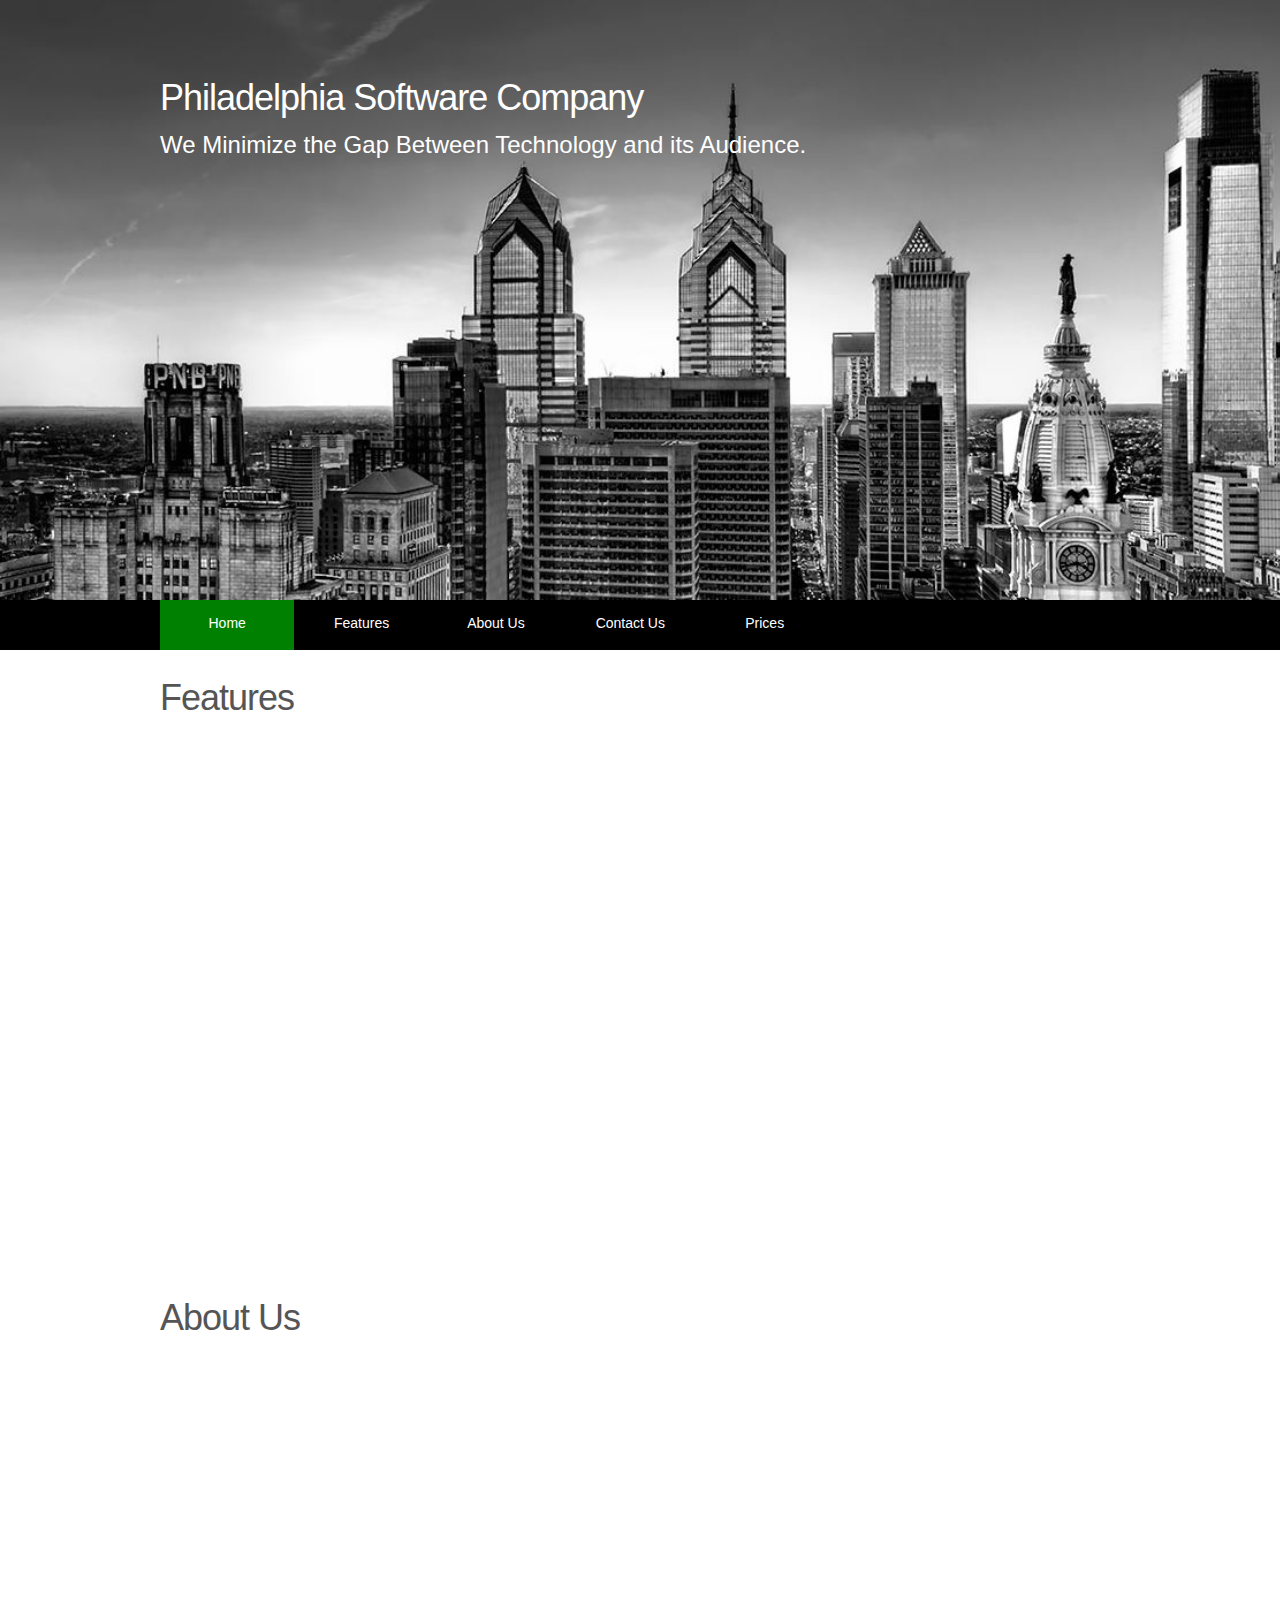
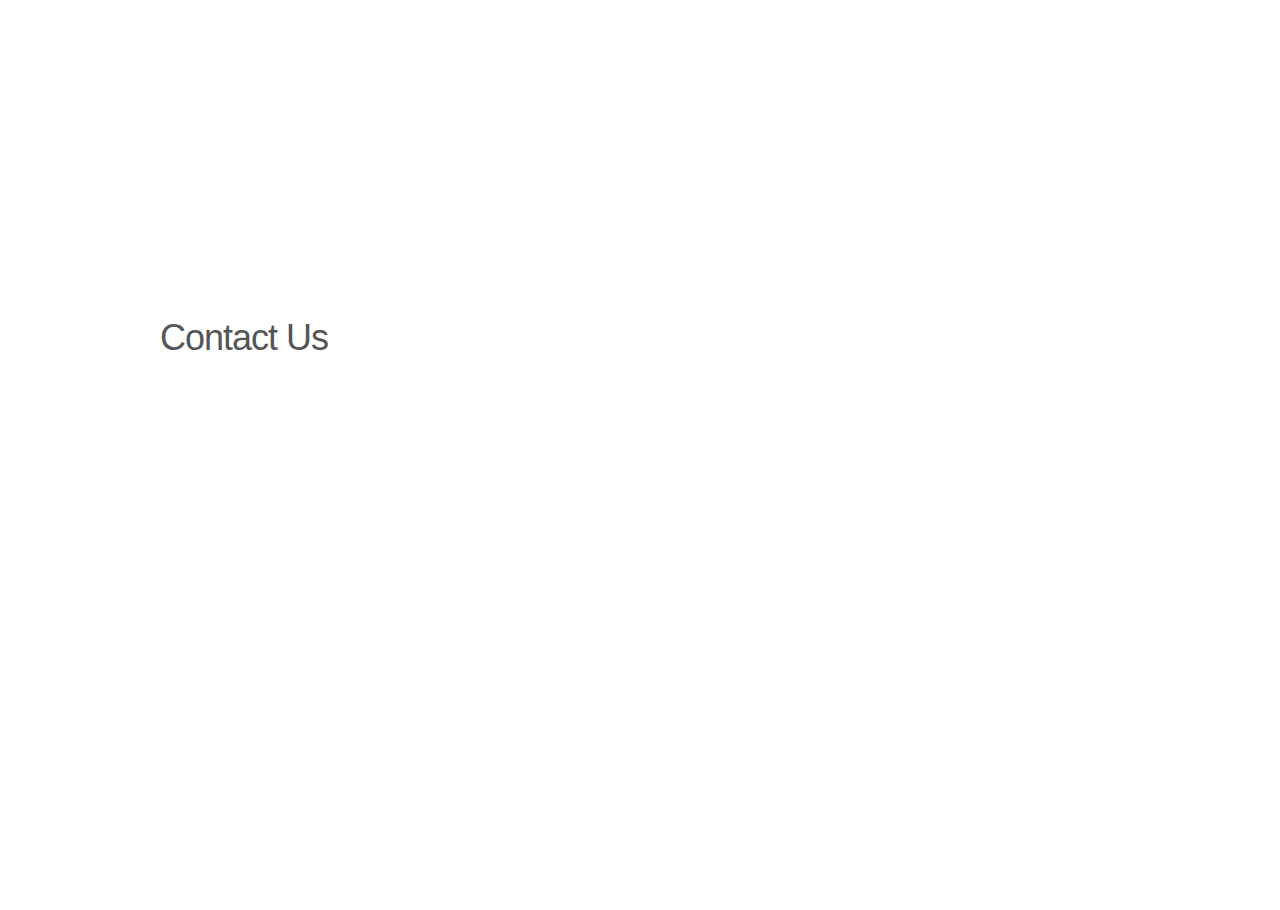
==== index.html @ 51833c52 "setup site structure , home page" ====
<!DOCTYPE html>
<html>
<head>
<title> Philadelphia Software Company</title>

<meta name="viewport" content="width=device-width">


<link href="css/stylesheet.css" rel="stylesheet" type="text/css">
<script type="text/javascript" src="js/jquery.min.js"></script>

<script	src="js/jquery.smint.js" type="text/javascript" ></script>

<script src="js/main.js" type="text/javascript"></script>


</head>
<body>
<div class="wrap ">
	<div class="section sTop">
		<div class="inner">
			<h1 class="title">Philadelphia Software Company</h1>
			<h2 class="subtitle">We Minimize the Gap Between Technology and its Audience.</h2>
		</div>
	</div>

	<div class="subMenu" >
	 	<div class="inner">
	 		<a href="#sTop" class="subNavBtn">Home</a>
	 		<a href="#s1" class="subNavBtn">Features</a>
			<a href="#s2" class="subNavBtn">About Us</a>
			<a href="#s3" class="subNavBtn">Contact Us</a>
			<a href="price.html" class="subNavBtn extLink end">Prices</a>
		</div>
	</div>

	<div class="section s1">
		<div class="inner ">
			<h1>Features</h1>
		</div>
	</div>

	<div class="section s2">
		<div class="inner">
			<h1>About Us</h1>

		</div>
	</div>


	<div class="section s3">
		<div class="inner">
			<h1>Contact Us</h1>
		</div>
	</div>




	</div>



</body>
</html>
---- css/stylesheet.css ----
* {margin: 0; padding: 0; outline: 0;}


body {
	font-family: Helvetica, Arial, Verdana, sans-serif;
	color: #e5e5e5;
	font-size: 12px;
	background:#bfbfbf;

	
}


h1, h2 {
	font-family: 'Open Sans', sans-serif;
	font-weight: 300;
	margin:0 0 15px 0;
}


h1 {
	font-size: 36px;
	letter-spacing: -1px;
	line-height: 100%;
}


h2 {
	font-size: 24px;
}


p {
	margin: 0 0 15px 0;
}

a {
	color: #3e3e3e;
}



.clear {
	clear: both;
}
.wrap {
	width: 100%;
	max-width: 1600px;
	min-width: 960px;
	z-index: 10;
	position: relative;
	margin: 0 auto;
	padding: 0;
	min-height: 500px;
	height: 500px;

}



.section {
	width: 100%;
	max-width: 1600px;
	min-width: 960px;
	z-index: 10;
	position: relative;
	margin: 0 auto;
	padding: 0 0 20px 0;
	min-height: 500px;
	height: 500px;

}


.inner {
	width: 960px;
	margin: 0 auto;
	position: relative;
	min-height: 50px;
	padding:30px 0;
	font-size: 18px;
	font-family: 'Open Sans', sans-serif;
	font-weight: 300;
}

.inner:after {
	  content: "";
	  display: table;
	  clear: both;
}


.subMenu {
	height: 50px;
	z-index: 1000;
	width: 100%;
	background: #000000;
}

.subMenu .inner {
	padding:0;
	font-weight: 400;
	margin: 0 auto;
}


.subNavBtn {
	display: block;
	height: 35px;
	width: 10%;
	float: left;
	margin: 0px 0px 0 0;
	text-decoration: none;
	font-size: 14px;
	padding: 15px 2% 0 2%;
	text-align: center;
	
	color: #fff;
}
.subMenu a:hover {
	background: lightgreen;
}

.active {
	background: green;
}
.end {
	margin: 0;
}




/* SECTIONS */
.sTop {
	background-image: url("../img/head.jpg");
	background-size: cover;
	min-height: 500px;
	color:white;
	padding: 50px 0;
	height: 500px;
	
}

.s1 {
	background:white;
	color:#555;
	min-height: 500px;
	height: 600px;
	
}


.s2 {
	background: white;
	min-height: 500px;
	color: #555;
	height: 600px;
}
.s2 a {
	color: #fff;
	min-height: 500px;
	height: 600px;
}

.s3 {
	background: white;
	color: #555555;
	min-height: 500px;
	height: 600px;
}
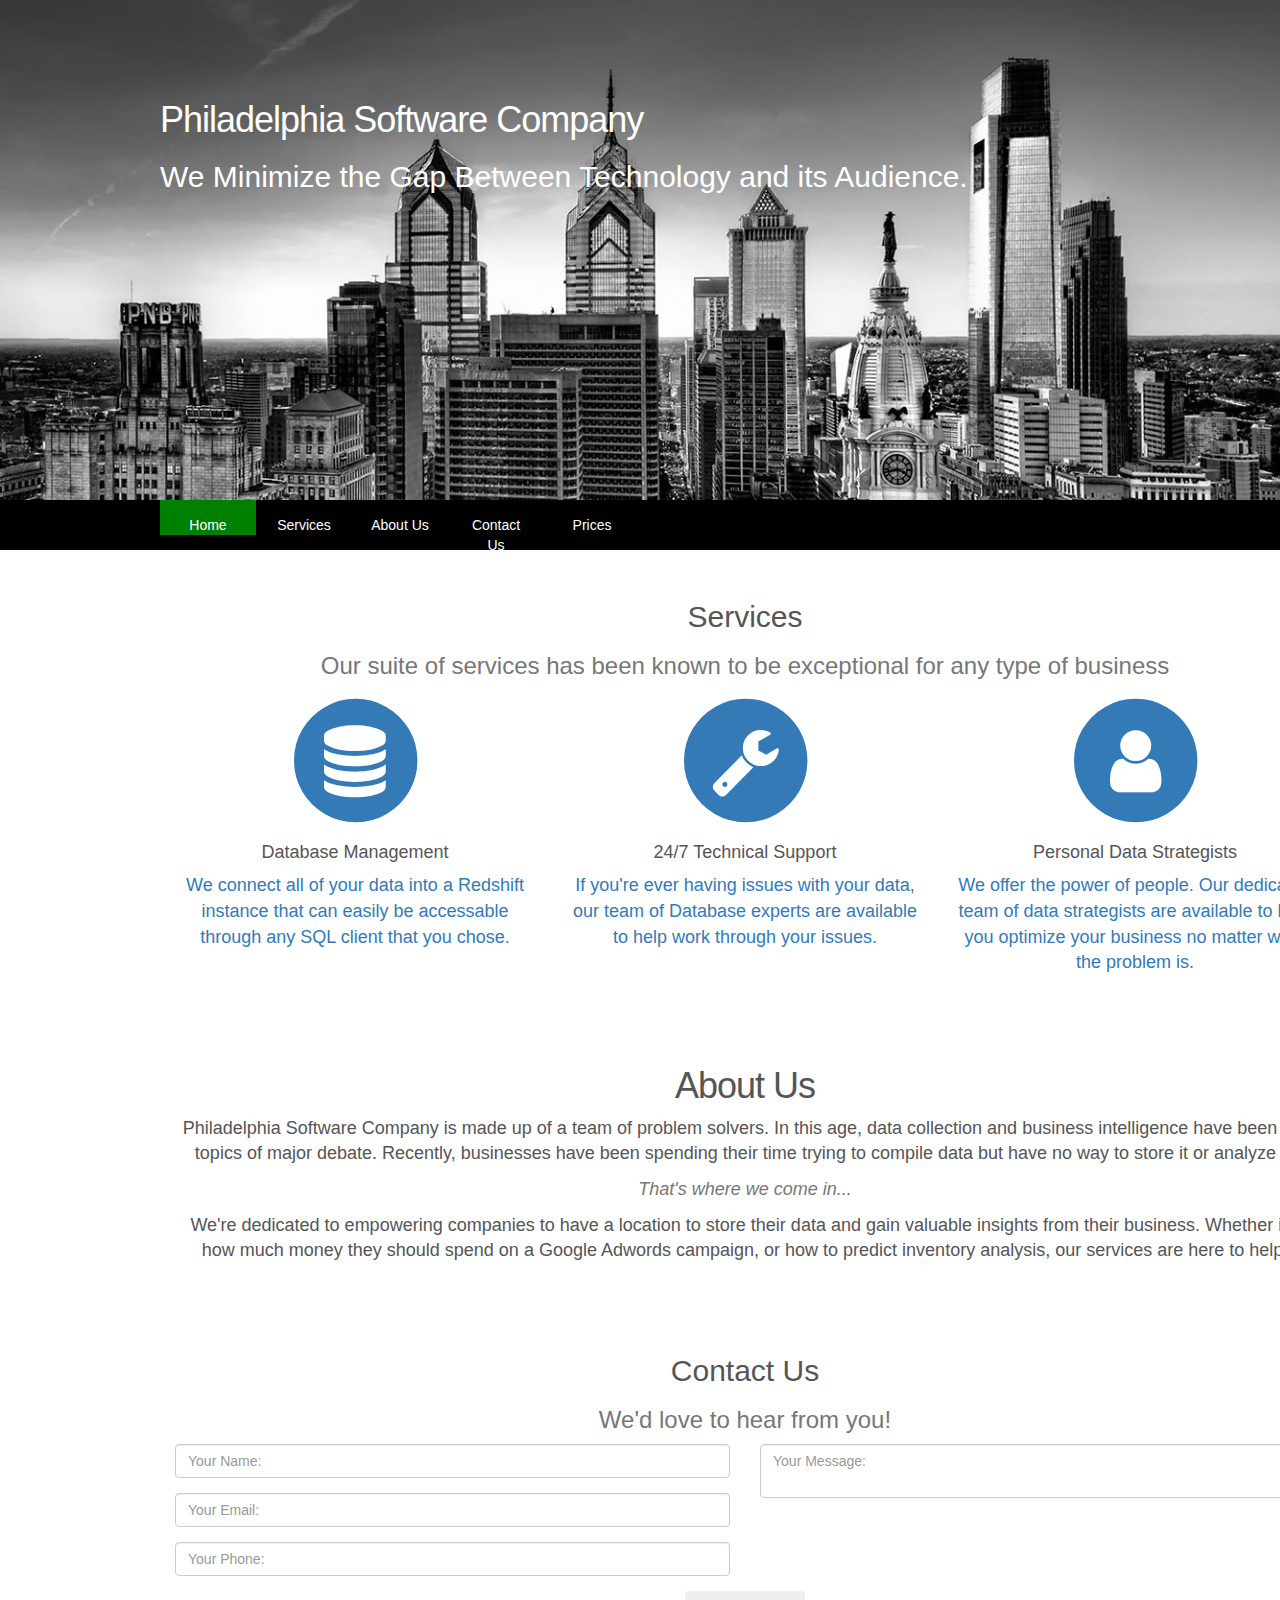
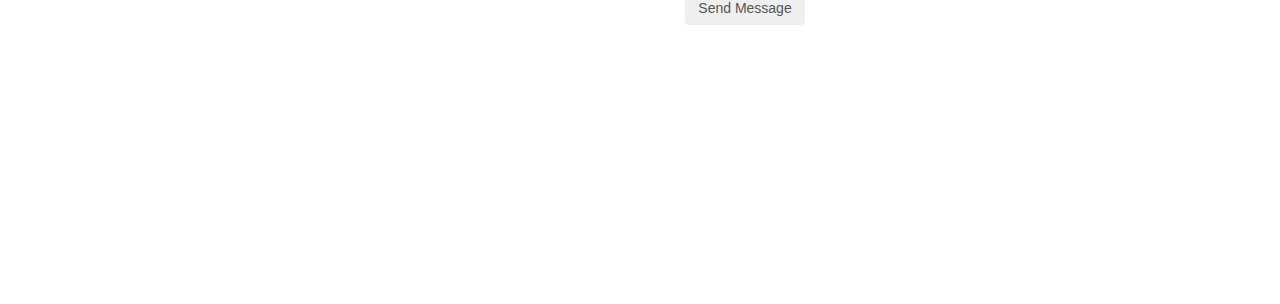
==== commit e091b5b9: "Merge pull request #1 from brandonkeeks/master" ====
--- a/index.html
+++ b/index.html
@@ -7,6 +7,8 @@
 
 
 <link href="css/stylesheet.css" rel="stylesheet" type="text/css">
+<link href="https://maxcdn.bootstrapcdn.com/bootstrap/3.3.6/css/bootstrap.min.css" rel="stylesheet">
+<link href="https://maxcdn.bootstrapcdn.com/font-awesome/4.5.0/css/font-awesome.min.css" rel="stylesheet">
 <script type="text/javascript" src="js/jquery.min.js"></script>
 
 <script	src="js/jquery.smint.js" type="text/javascript" ></script>
@@ -27,7 +29,7 @@
 	<div class="subMenu" >
 	 	<div class="inner">
 	 		<a href="#sTop" class="subNavBtn">Home</a>
-	 		<a href="#s1" class="subNavBtn">Features</a>
+	 		<a href="#s1" class="subNavBtn">Services</a>
 			<a href="#s2" class="subNavBtn">About Us</a>
 			<a href="#s3" class="subNavBtn">Contact Us</a>
 			<a href="price.html" class="subNavBtn extLink end">Prices</a>
@@ -35,29 +37,107 @@
 	</div>
 
 	<div class="section s1">
-		<div class="inner ">
-			<h1>Features</h1>
-		</div>
-	</div>
+		<div class="inner">
+			<div class="container">
+            <div class="row">
+                <div class="col-lg-12 text-center">
+                    <h2 class="section-heading">Services</h2>
+                    <h3 class="section-subheading text-muted">Our suite of services has been known to be exceptional for any type of business</h3>
+                </div>
+            </div>
+            <div class="row text-center">
+                <div class="col-md-4">
+                    <span class="fa-stack fa-4x">
+                        <i class="fa fa-circle fa-stack-2x text-primary"></i>
+                        <i class="fa fa-database fa-stack-1x fa-inverse"></i>
+                    </span>
+                    <h4 class="service-heading">Database Management</h4>
+                    <p class="text-primary">We connect all of your data into a Redshift instance that can easily be accessable through any SQL client that you chose.
+                    </p>
+                </div>
+                <div class="col-md-4">
+                	<span class="fa-stack fa-4x">
+                		<i class="fa fa-circle fa-stack-2x text-primary"></i>
+                		<i class="fa fa-wrench fa-stack-1x fa-inverse"></i>
+                	</span>
+                    <h4 class="service-heading">24/7 Technical Support</h4>
+                    <p class="text-primary">If you're ever having issues with your data, our team of Database experts are available to help work through your issues.
+                    </p>
+                </div>
+                <div class="col-md-4">
+                	<span class="fa-stack fa-4x">
+                		<i class="fa fa-circle fa-stack-2x text-primary"></i>
+                		<i class="fa fa-user fa-stack-1x fa-inverse"></i>
+                	</span>
+                    <h4 class="service-heading">Personal Data Strategists</h4>
+                    <p class="text-primary">We offer the power of people. Our dedicated team of data strategists are available to help you optimize your business no matter what the problem is.
+                    </p>
+                </div>
+            </div>
+        </div>
+    </div>
 
 	<div class="section s2">
 		<div class="inner">
-			<h1>About Us</h1>
-
-		</div>
-	</div>
+			<div class="container">
+            <div class="row">
+                <div class="col-lg-12 text-center">
+                	<h1>About Us</h1>
+                	<p>Philadelphia Software Company is made up of a team of problem solvers. In this age, data collection and business intelligence have been the topics of major debate. Recently, businesses have been spending their time trying to compile data but have no way to store it or analyze it.</p>
+                	<i class="text-muted"></p>That's where we come in...</p></i>
+                	<p>We're dedicated to empowering companies to have a location to store their data and gain valuable insights from their business. Whether it's how much money they should spend on a Google Adwords campaign, or how to predict inventory analysis, our services are here to help.</p>
+                </div>
+            </div>
+        </div>
+    </div>
 
 
 	<div class="section s3">
 		<div class="inner">
-			<h1>Contact Us</h1>
-		</div>
-	</div>
-
-
-
-
-	</div>
+			<section id="contact">
+        <div class="container">
+            <div class="row">
+                <div class="col-lg-12 text-center">
+                    <h2 class="section-heading">Contact Us</h2>
+                    <h3 class="section-subheading text-muted">We'd love to hear from you!</h3>
+                </div>
+            </div>
+            <div class="row">
+                <div class="col-lg-12">
+                    <form name="sentMessage" id="contactForm">
+                        <div class="row">
+                            <div class="col-md-6">
+                                <div class="form-group">
+                                    <input type="text" class="form-control" placeholder="Your Name:" id="name" required data-validation-required-message="Please enter your name.">
+                                    <p class="help-block text-danger"></p>
+                                </div>
+                                <div class="form-group">
+                                    <input type="email" class="form-control" placeholder="Your Email:" id="email" required data-validation-required-message="Please enter your email address.">
+                                    <p class="help-block text-danger"></p>
+                                </div>
+                                <div class="form-group">
+                                    <input type="tel" class="form-control" placeholder="Your Phone:" id="phone" required data-validation-required-message="Please enter your phone number.">
+                                    <p class="help-block text-danger"></p>
+                                </div>
+                            </div>
+                            <div class="col-md-6">
+                                <div class="form-group">
+                                    <textarea class="form-control" placeholder="Your Message:" id="message" required data-validation-required-message="Please enter a message."></textarea>
+                                    <p class="help-block text-danger"></p>
+                                </div>
+                            </div>
+                            <div class="clearfix"></div>
+                            <div class="col-lg-12 text-center">
+                                <div id="success"></div>
+                                <button type="submit" class="btn btn-xl">Send Message</button>
+                            </div>
+                        </div>
+                    </div>
+                </div>
+            </div>
+       </div>
+   </div>
+</div>
 
 
 
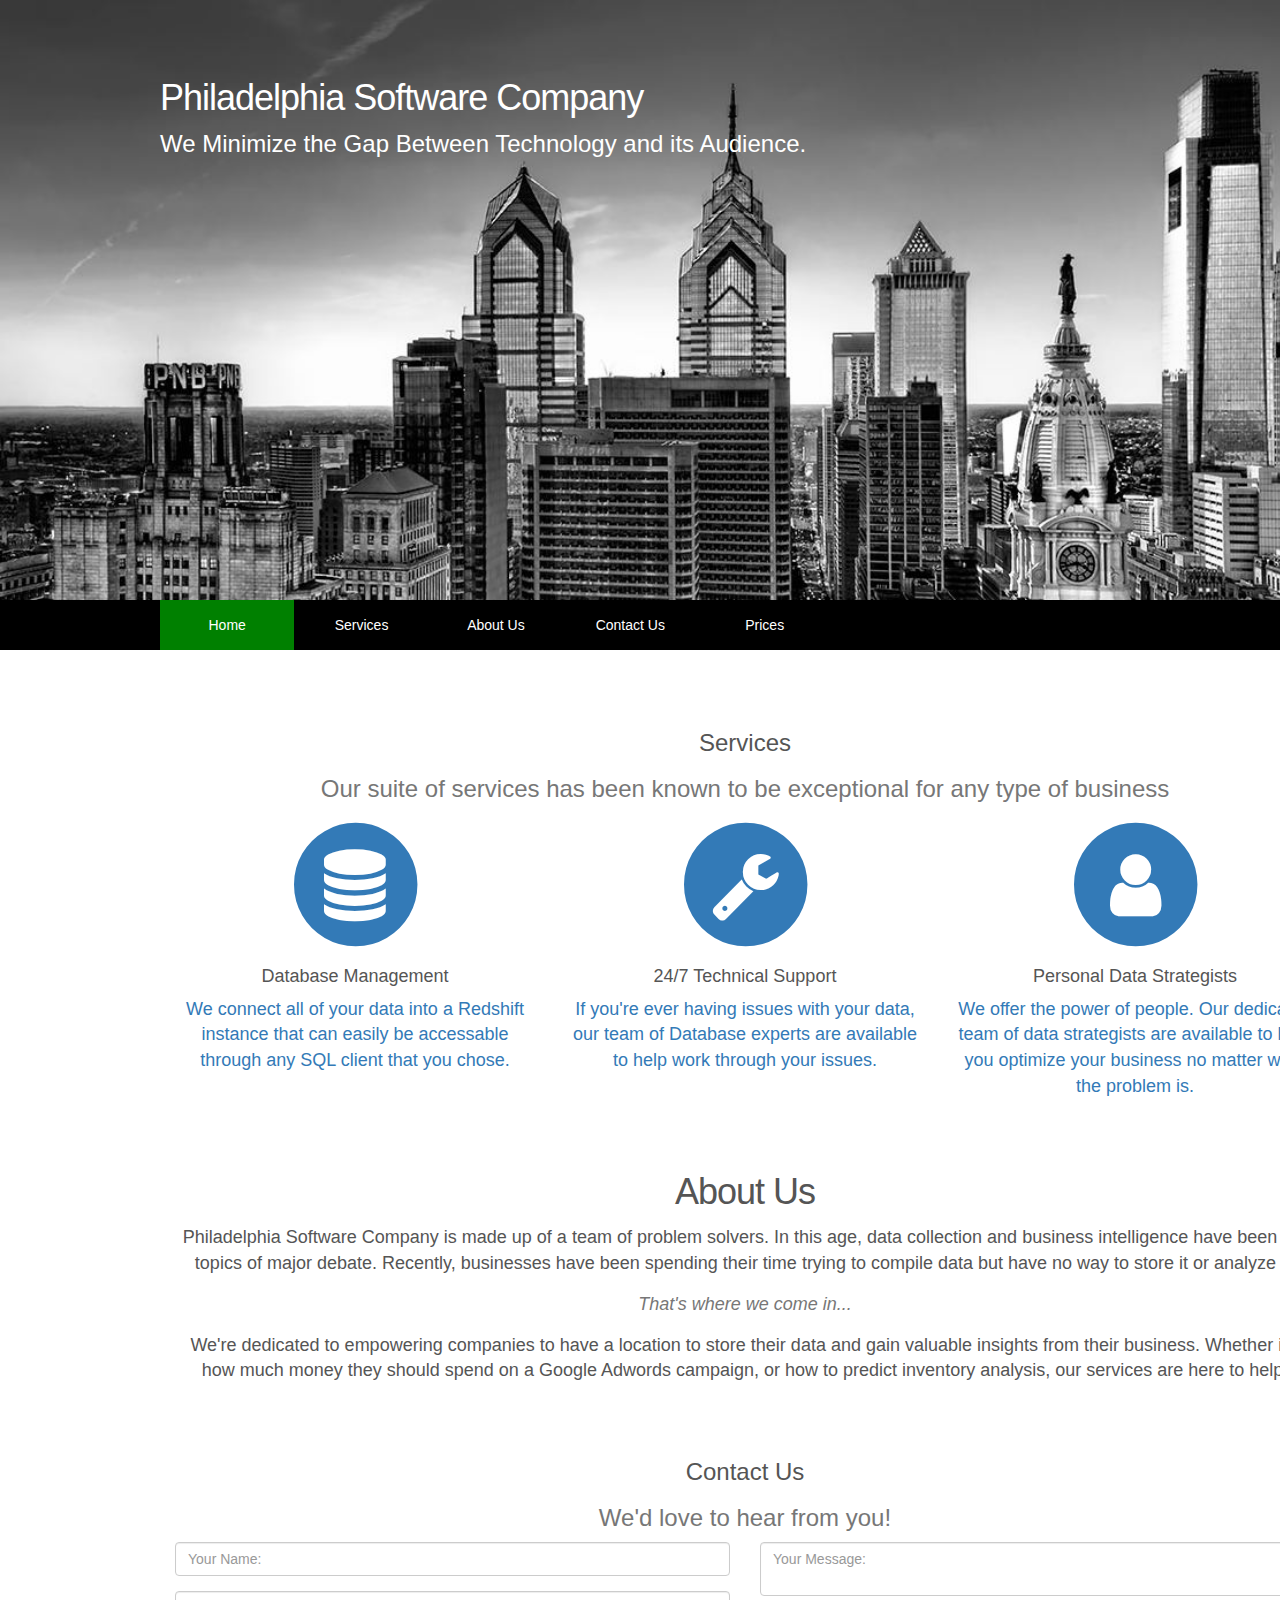
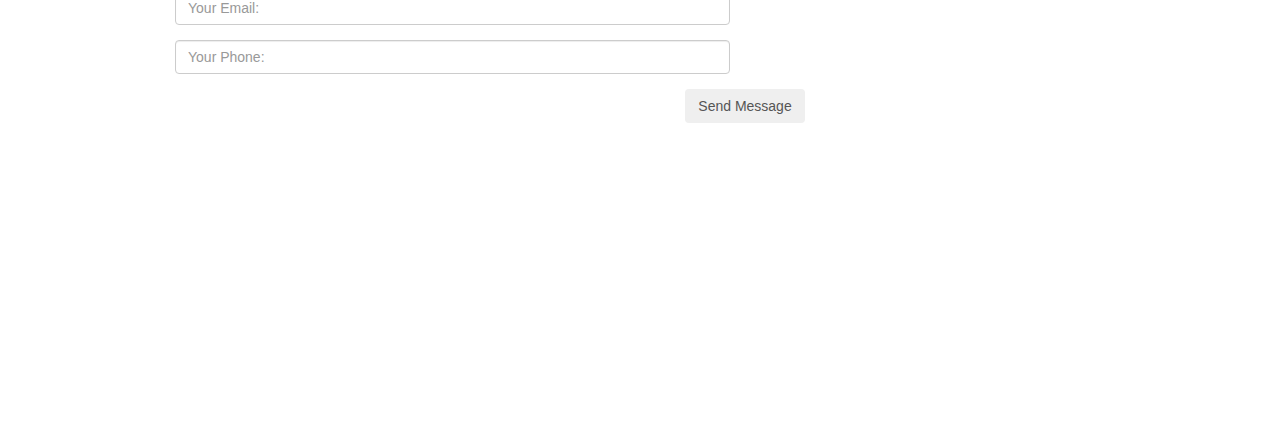
==== commit 9a36db49: "Fixed the menu bar after putting bootstrap into the site" ====
--- a/index.html
+++ b/index.html
@@ -6,14 +6,16 @@
 <meta name="viewport" content="width=device-width">
 
 
-<link href="css/stylesheet.css" rel="stylesheet" type="text/css">
+
 <link href="https://maxcdn.bootstrapcdn.com/bootstrap/3.3.6/css/bootstrap.min.css" rel="stylesheet">
 <link href="https://maxcdn.bootstrapcdn.com/font-awesome/4.5.0/css/font-awesome.min.css" rel="stylesheet">
+<link href="css/stylesheet.css" rel="stylesheet" type="text/css">
+
+
 <script type="text/javascript" src="js/jquery.min.js"></script>
+<script	src="js/jquery.smint.js" type="text/javascript" ></script>
+<script src="js/main.js" type="text/javascript"></script>
 
-<script	src="js/jquery.smint.js" type="text/javascript" ></script>
-
-<script src="js/main.js" type="text/javascript"></script>
 
 
 </head>
@@ -40,7 +42,7 @@
 		<div class="inner">
 			<div class="container">
             <div class="row">
-                <div class="col-lg-12 text-center">
+              <div class="col-lg-12 text-center">
                     <h2 class="section-heading">Services</h2>
                     <h3 class="section-subheading text-muted">Our suite of services has been known to be exceptional for any type of business</h3>
                 </div>
--- a/css/stylesheet.css
+++ b/css/stylesheet.css
@@ -64,9 +64,9 @@
 	min-width: 960px;
 	z-index: 10;
 	position: relative;
-	margin: 0 auto;
+	margin: 0 auto ;
 	padding: 0 0 20px 0;
-	min-height: 500px;
+	min-height: 600px !important;
 	height: 500px;
 
 }
@@ -95,6 +95,7 @@
 	z-index: 1000;
 	width: 100%;
 	background: #000000;
+
 }
 
 .subMenu .inner {
@@ -114,7 +115,8 @@
 	font-size: 14px;
 	padding: 15px 2% 0 2%;
 	text-align: center;
-	
+	-webkit-box-sizing: content-box !important;
+	box-sizing: content-box !important;
 	color: #fff;
 }
 .subMenu a:hover {
@@ -145,17 +147,19 @@
 .s1 {
 	background:white;
 	color:#555;
-	min-height: 500px;
-	height: 600px;
-	
+	min-height: 900px !important;
+	height: 900px !important;
+	padding-top:50px;
+	margin-right:500px;
+
 }
 
 
 .s2 {
 	background: white;
-	min-height: 500px;
+	min-height: 600px !important;
 	color: #555;
-	height: 600px;
+	height: 700px !important;
 }
 .s2 a {
 	color: #fff;
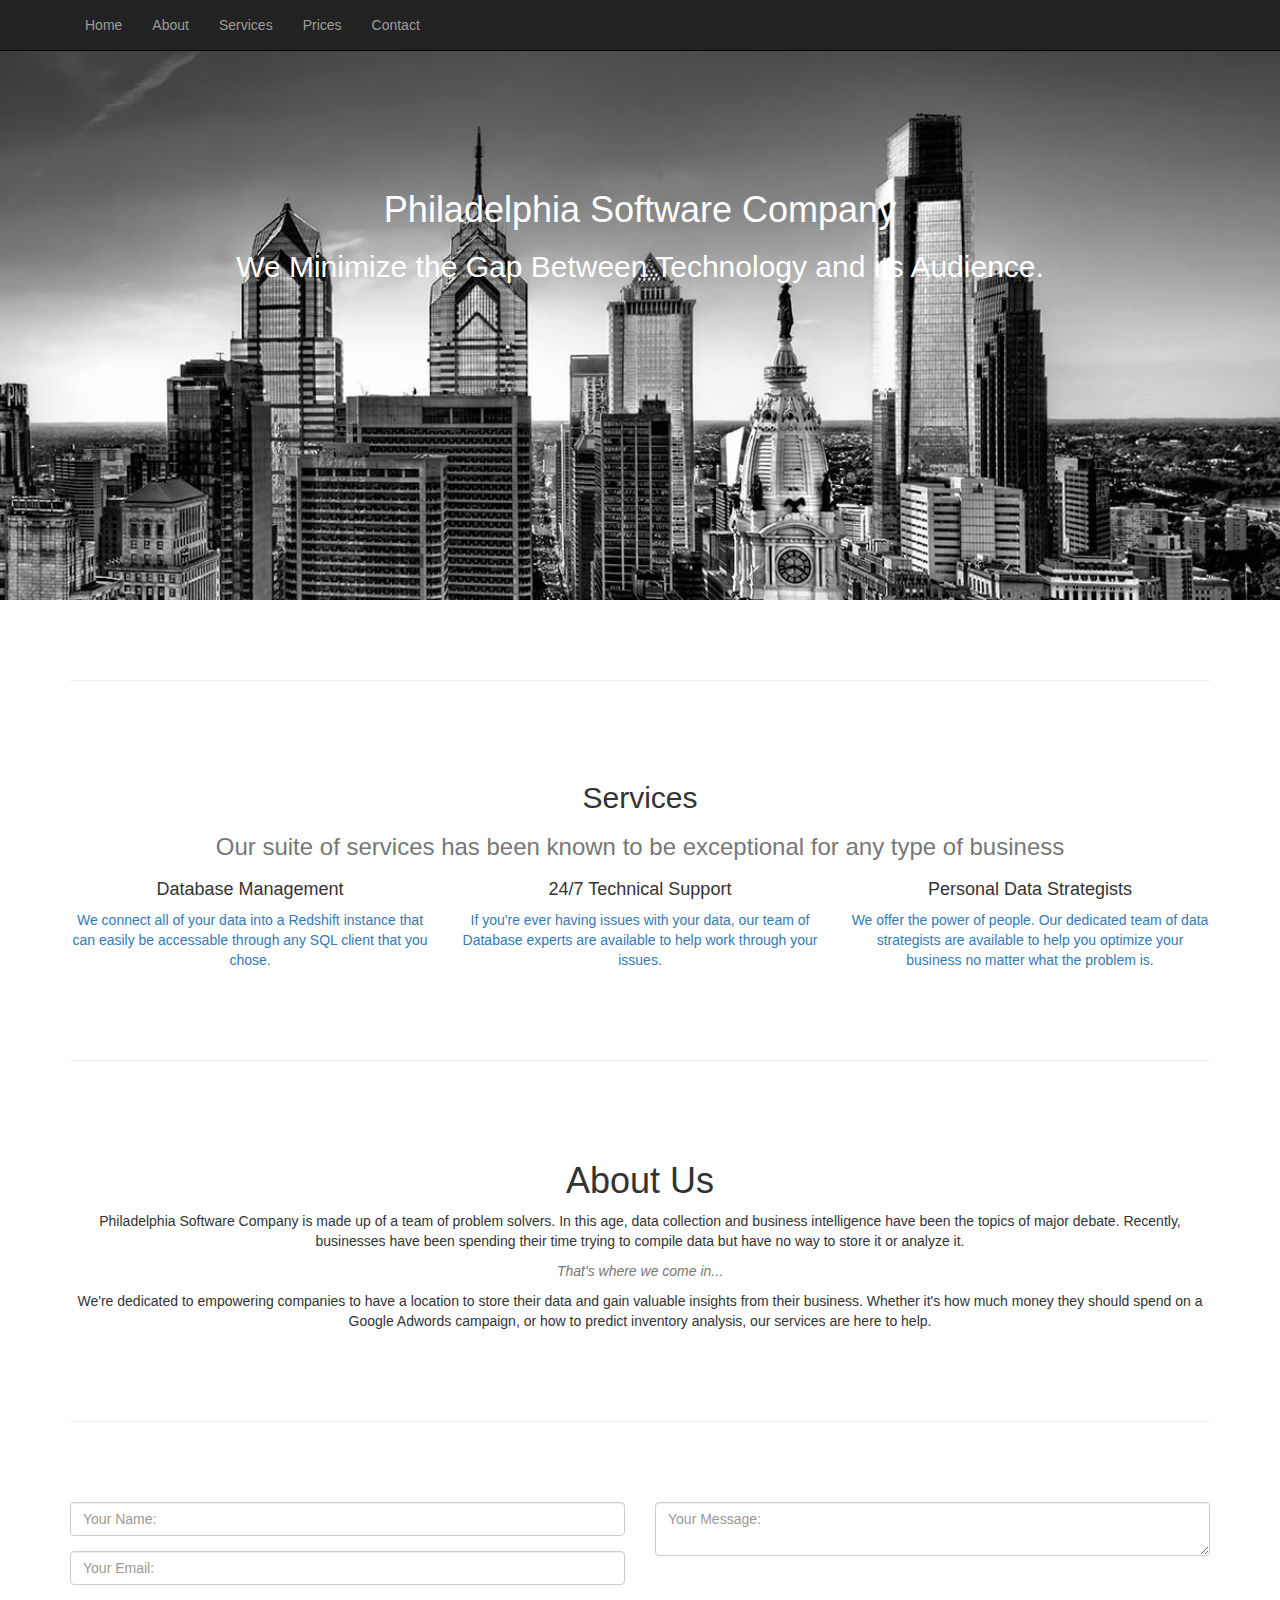
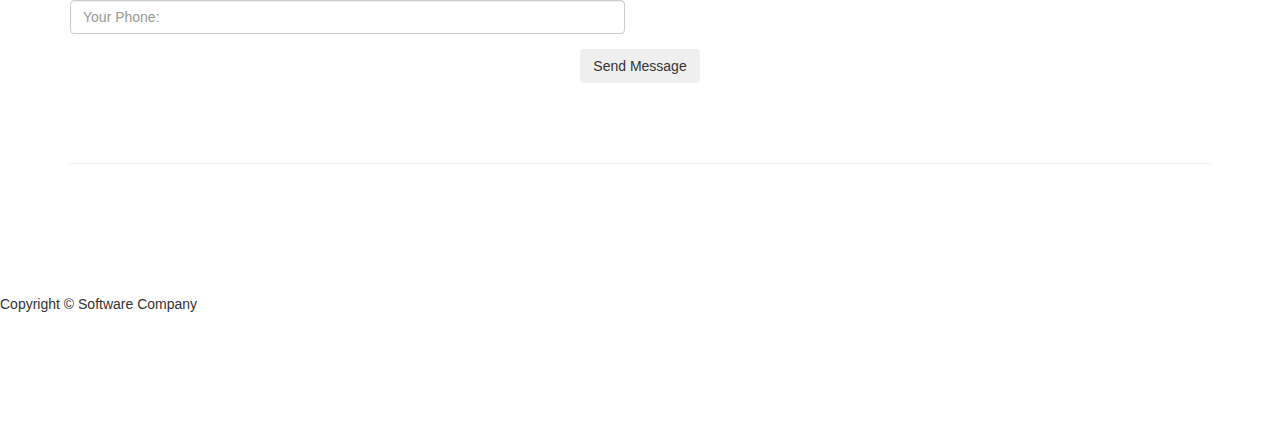
==== commit 26a6b118: "fixed format for site" ====
--- a/index.html
+++ b/index.html
@@ -1,109 +1,135 @@
 <!DOCTYPE html>
-<html>
+<html lang="en">
+
 <head>
-<title> Philadelphia Software Company</title>
 
-<meta name="viewport" content="width=device-width">
+    <meta charset="utf-8">
 
 
+    <title>Philadelphia Software Company</title>
 
-<link href="https://maxcdn.bootstrapcdn.com/bootstrap/3.3.6/css/bootstrap.min.css" rel="stylesheet">
-<link href="https://maxcdn.bootstrapcdn.com/font-awesome/4.5.0/css/font-awesome.min.css" rel="stylesheet">
-<link href="css/stylesheet.css" rel="stylesheet" type="text/css">
+    <!-- Bootstrap Core CSS -->
+    <link href="css/bootstrap.min.css" rel="stylesheet">
 
-
-<script type="text/javascript" src="js/jquery.min.js"></script>
-<script	src="js/jquery.smint.js" type="text/javascript" ></script>
-<script src="js/main.js" type="text/javascript"></script>
-
+    <!-- Custom CSS -->
+    <link href="css/stylesheet.css" rel="stylesheet">
 
 
 </head>
+
 <body>
-<div class="wrap ">
-	<div class="section sTop">
-		<div class="inner">
-			<h1 class="title">Philadelphia Software Company</h1>
-			<h2 class="subtitle">We Minimize the Gap Between Technology and its Audience.</h2>
-		</div>
-	</div>
 
-	<div class="subMenu" >
-	 	<div class="inner">
-	 		<a href="#sTop" class="subNavBtn">Home</a>
-	 		<a href="#s1" class="subNavBtn">Services</a>
-			<a href="#s2" class="subNavBtn">About Us</a>
-			<a href="#s3" class="subNavBtn">Contact Us</a>
-			<a href="price.html" class="subNavBtn extLink end">Prices</a>
-		</div>
-	</div>
+    <!-- Navigation -->
+    <nav class="navbar navbar-inverse navbar-fixed-top" role="navigation">
+        <div class="container">
+            <!-- Brand and toggle get grouped for better mobile display -->
+            <div class="navbar-header">
+                <button type="button" class="navbar-toggle" data-toggle="collapse" data-target="#bs-example-navbar-collapse-1">
+                    <span class="sr-only">Toggle navigation</span>
+                    <span class="icon-bar"></span>
+                    <span class="icon-bar"></span>
+                    <span class="icon-bar"></span>
+                </button>
+            </div>
 
-	<div class="section s1">
-		<div class="inner">
-			<div class="container">
-            <div class="row">
-              <div class="col-lg-12 text-center">
-                    <h2 class="section-heading">Services</h2>
-                    <h3 class="section-subheading text-muted">Our suite of services has been known to be exceptional for any type of business</h3>
+            <div class="collapse navbar-collapse" id="bs-example-navbar-collapse-1">
+                <ul class="nav navbar-nav">
+                    <li>
+                        <a href="index.html">Home</a>
+                    </li>
+                    <li>
+                        <a href="#about">About</a>
+                    </li>
+                    <li>
+                        <a href="#services">Services</a>
+                    </li>
+                    <li>
+                        <a href="prices.html">Prices</a>
+                    </li>
+                    <li>
+                        <a href="#contact">Contact</a>
+                    </li>
+
+                </ul>
+            </div>
+            <!-- /.navbar-collapse -->
+        </div>
+        <!-- /.container -->
+    </nav>
+
+    <!-- Full Width Image Header -->
+    <header class="header-image">
+        <div class="headline">
+            <div class="container">
+                <h1>Philadelphia Software Company</h1>
+                <h2>We Minimize the Gap Between Technology and its Audience.</h2>
+            </div>
+        </div>
+    </header>
+
+    <!-- Page Content -->
+    <div class="container">
+
+        <hr class="featurette-divider">
+
+        <!-- First Featurette -->
+        <div class="featurette" id="about">
+
+                <div class="row">
+                    <div class="col-lg-12 text-center">
+                        <h2 class="section-heading">Services</h2>
+                        <h3 class="section-subheading text-muted">Our suite of services has been known to be exceptional for any type of business</h3>
+                    </div>
                 </div>
-            </div>
-            <div class="row text-center">
-                <div class="col-md-4">
+                <div class="row text-center">
+                    <div class="col-md-4">
                     <span class="fa-stack fa-4x">
                         <i class="fa fa-circle fa-stack-2x text-primary"></i>
                         <i class="fa fa-database fa-stack-1x fa-inverse"></i>
                     </span>
-                    <h4 class="service-heading">Database Management</h4>
-                    <p class="text-primary">We connect all of your data into a Redshift instance that can easily be accessable through any SQL client that you chose.
-                    </p>
-                </div>
-                <div class="col-md-4">
+                        <h4 class="service-heading">Database Management</h4>
+                        <p class="text-primary">We connect all of your data into a Redshift instance that can easily be accessable through any SQL client that you chose.
+                        </p>
+                    </div>
+                    <div class="col-md-4">
                 	<span class="fa-stack fa-4x">
                 		<i class="fa fa-circle fa-stack-2x text-primary"></i>
                 		<i class="fa fa-wrench fa-stack-1x fa-inverse"></i>
                 	</span>
-                    <h4 class="service-heading">24/7 Technical Support</h4>
-                    <p class="text-primary">If you're ever having issues with your data, our team of Database experts are available to help work through your issues.
-                    </p>
-                </div>
-                <div class="col-md-4">
+                        <h4 class="service-heading">24/7 Technical Support</h4>
+                        <p class="text-primary">If you're ever having issues with your data, our team of Database experts are available to help work through your issues.
+                        </p>
+                    </div>
+                    <div class="col-md-4">
                 	<span class="fa-stack fa-4x">
                 		<i class="fa fa-circle fa-stack-2x text-primary"></i>
                 		<i class="fa fa-user fa-stack-1x fa-inverse"></i>
                 	</span>
-                    <h4 class="service-heading">Personal Data Strategists</h4>
-                    <p class="text-primary">We offer the power of people. Our dedicated team of data strategists are available to help you optimize your business no matter what the problem is.
-                    </p>
+                        <h4 class="service-heading">Personal Data Strategists</h4>
+                        <p class="text-primary">We offer the power of people. Our dedicated team of data strategists are available to help you optimize your business no matter what the problem is.
+                        </p>
+                    </div>
+                </div>
+
+
+                <hr class="featurette-divider">
+
+        <!-- Second Featurette -->
+        <div class="featurette" id="services">
+            <div class="row">
+                <div class="col-lg-12 text-center">
+                    <h1>About Us</h1>
+                    <p>Philadelphia Software Company is made up of a team of problem solvers. In this age, data collection and business intelligence have been the topics of major debate. Recently, businesses have been spending their time trying to compile data but have no way to store it or analyze it.</p>
+                    <i class="text-muted"></p>That's where we come in...</p></i>
+                    <p>We're dedicated to empowering companies to have a location to store their data and gain valuable insights from their business. Whether it's how much money they should spend on a Google Adwords campaign, or how to predict inventory analysis, our services are here to help.</p>
                 </div>
             </div>
         </div>
-    </div>
 
-	<div class="section s2">
-		<div class="inner">
-			<div class="container">
-            <div class="row">
-                <div class="col-lg-12 text-center">
-                	<h1>About Us</h1>
-                	<p>Philadelphia Software Company is made up of a team of problem solvers. In this age, data collection and business intelligence have been the topics of major debate. Recently, businesses have been spending their time trying to compile data but have no way to store it or analyze it.</p>
-                	<i class="text-muted"></p>That's where we come in...</p></i>
-                	<p>We're dedicated to empowering companies to have a location to store their data and gain valuable insights from their business. Whether it's how much money they should spend on a Google Adwords campaign, or how to predict inventory analysis, our services are here to help.</p>
-                </div>
-            </div>
-        </div>
-    </div>
+        <hr class="featurette-divider">
 
-
-	<div class="section s3">
-		<div class="inner">
-			<section id="contact">
-        <div class="container">
-            <div class="row">
-                <div class="col-lg-12 text-center">
-                    <h2 class="section-heading">Contact Us</h2>
-                    <h3 class="section-subheading text-muted">We'd love to hear from you!</h3>
-                </div>
-            </div>
+        <!-- Third Featurette -->
+        <div class="featurette" id="contact">
             <div class="row">
                 <div class="col-lg-12">
                     <form name="sentMessage" id="contactForm">
@@ -134,14 +160,32 @@
                                 <button type="submit" class="btn btn-xl">Send Message</button>
                             </div>
                         </div>
-                    </div>
+                </div>
+
+        </div>
+
+        <hr class="featurette-divider">
+</div>
+            </div>
+        </div>
+        <!-- Footer -->
+        <footer ID="foot">
+            <div class="row">
+                <div class="col-lg-12">
+                    <p>Copyright &copy; Software Company</p>
                 </div>
             </div>
-       </div>
-   </div>
-</div>
+        </footer>
+        </div>
 
+    <!-- /.container -->
 
+    <!-- jQuery -->
+    <script src="js/jquery.js"></script>
+
+    <!-- Bootstrap Core JavaScript -->
+    <script src="js/bootstrap.min.js"></script>
 
 </body>
-</html>+
+</html>
--- a/css/stylesheet.css
+++ b/css/stylesheet.css
@@ -1,177 +1,177 @@
-* {margin: 0; padding: 0; outline: 0;}
 
 
 body {
-	font-family: Helvetica, Arial, Verdana, sans-serif;
-	color: #e5e5e5;
-	font-size: 12px;
-	background:#bfbfbf;
-
-	
+    margin-top: 50px; /* Required padding for .navbar-fixed-top. Remove if using .navbar-static-top. Change if height of navigation changes. */
 }
 
-
-h1, h2 {
-	font-family: 'Open Sans', sans-serif;
-	font-weight: 300;
-	margin:0 0 15px 0;
+.header-image {
+    display: block;
+    width: 100%;
+    text-align: center;
+    background: url('../img/head.jpg') no-repeat center center scroll;
+    -webkit-background-size: cover;
+    -moz-background-size: cover;
+    background-size: cover;
+    -o-background-size: cover;
+    height:550px;
 }
 
-
-h1 {
-	font-size: 36px;
-	letter-spacing: -1px;
-	line-height: 100%;
+.headline {
+    padding: 120px 0;
 }
 
-
-h2 {
-	font-size: 24px;
+.headline h1 {
+    font-size: 36px;
+    color:white;
 }
 
-
-p {
-	margin: 0 0 15px 0;
+.headline h2 {
+    font-size: 30px;
+    color:white;
 }
 
-a {
-	color: #3e3e3e;
+.featurette-divider {
+    margin: 80px 0;
+
+}
+
+.featurette {
+    overflow: hidden;
+}
+
+.featurette-image.pull-left {
+    margin-right: 40px;
+}
+
+.featurette-image.pull-right {
+    margin-left: 40px;
+}
+
+.featurette-heading {
+    font-size: 50px;
 }
 
 
 
-.clear {
-	clear: both;
-}
-.wrap {
-	width: 100%;
-	max-width: 1600px;
-	min-width: 960px;
-	z-index: 10;
-	position: relative;
-	margin: 0 auto;
-	padding: 0;
-	min-height: 500px;
-	height: 500px;
-
+footer {
+    margin: 50px 0;
+    height: 100px !important;
 }
 
+@media(max-width:1200px) {
+    .headline h1 {
+        font-size: 140px;
+    }
 
+    .headline h2 {
+        font-size: 63px;
+    }
 
-.section {
-	width: 100%;
-	max-width: 1600px;
-	min-width: 960px;
-	z-index: 10;
-	position: relative;
-	margin: 0 auto ;
-	padding: 0 0 20px 0;
-	min-height: 600px !important;
-	height: 500px;
+    .featurette-divider {
+        margin: 50px 0;
+    }
 
+    .featurette-image.pull-left {
+        margin-right: 20px;
+    }
+
+    .featurette-image.pull-right {
+        margin-left: 20px;
+    }
+
+    .featurette-heading {
+        font-size: 35px;
+    }
 }
 
+@media(max-width:991px) {
+    .headline h1 {
+        font-size: 105px;
+    }
 
-.inner {
-	width: 960px;
-	margin: 0 auto;
-	position: relative;
-	min-height: 50px;
-	padding:30px 0;
-	font-size: 18px;
-	font-family: 'Open Sans', sans-serif;
-	font-weight: 300;
+    .headline h2 {
+        font-size: 50px;
+    }
+
+    .featurette-divider {
+        margin: 40px 0;
+    }
+
+    .featurette-image {
+        max-width: 50%;
+    }
+
+    .featurette-image.pull-left {
+        margin-right: 10px;
+    }
+
+    .featurette-image.pull-right {
+        margin-left: 10px;
+    }
+
+    .featurette-heading {
+        font-size: 30px;
+    }
 }
 
-.inner:after {
-	  content: "";
-	  display: table;
-	  clear: both;
+@media(max-width:768px) {
+    .container {
+        margin: 0 15px;
+    }
+
+    .featurette-divider {
+        margin: 40px 0;
+    }
+
+    .featurette-heading {
+        font-size: 25px;
+    }
 }
 
+@media(max-width:668px) {
+    .headline h1 {
+        font-size: 70px;
+    }
 
-.subMenu {
-	height: 50px;
-	z-index: 1000;
-	width: 100%;
-	background: #000000;
+    .headline h2 {
+        font-size: 32px;
+    }
 
+    .featurette-divider {
+        margin: 30px 0;
+    }
 }
 
-.subMenu .inner {
-	padding:0;
-	font-weight: 400;
-	margin: 0 auto;
+@media(max-width:640px) {
+    .headline {
+        padding: 75px 0 25px 0;
+    }
+
+    .headline h1 {
+        font-size: 60px;
+    }
+
+    .headline h2 {
+        font-size: 30px;
+    }
 }
 
+@media(max-width:375px) {
+    .featurette-divider {
+        margin: 10px 0;
+    }
 
-.subNavBtn {
-	display: block;
-	height: 35px;
-	width: 10%;
-	float: left;
-	margin: 0px 0px 0 0;
-	text-decoration: none;
-	font-size: 14px;
-	padding: 15px 2% 0 2%;
-	text-align: center;
-	-webkit-box-sizing: content-box !important;
-	box-sizing: content-box !important;
-	color: #fff;
-}
-.subMenu a:hover {
-	background: lightgreen;
-}
+    .featurette-image {
+        max-width: 100%;
+    }
 
-.active {
-	background: green;
-}
-.end {
-	margin: 0;
-}
+    .featurette-image.pull-left {
+        margin-right: 0;
+        margin-bottom: 10px;
+    }
 
-
-
-
-/* SECTIONS */
-.sTop {
-	background-image: url("../img/head.jpg");
-	background-size: cover;
-	min-height: 500px;
-	color:white;
-	padding: 50px 0;
-	height: 500px;
-	
-}
-
-.s1 {
-	background:white;
-	color:#555;
-	min-height: 900px !important;
-	height: 900px !important;
-	padding-top:50px;
-	margin-right:500px;
-
-}
-
-
-.s2 {
-	background: white;
-	min-height: 600px !important;
-	color: #555;
-	height: 700px !important;
-}
-.s2 a {
-	color: #fff;
-	min-height: 500px;
-	height: 600px;
-}
-
-.s3 {
-	background: white;
-	color: #555555;
-	min-height: 500px;
-	height: 600px;
-}
-
-
+    .featurette-image.pull-right {
+        margin-bottom: 10px;
+        margin-left: 0;
+    }
+}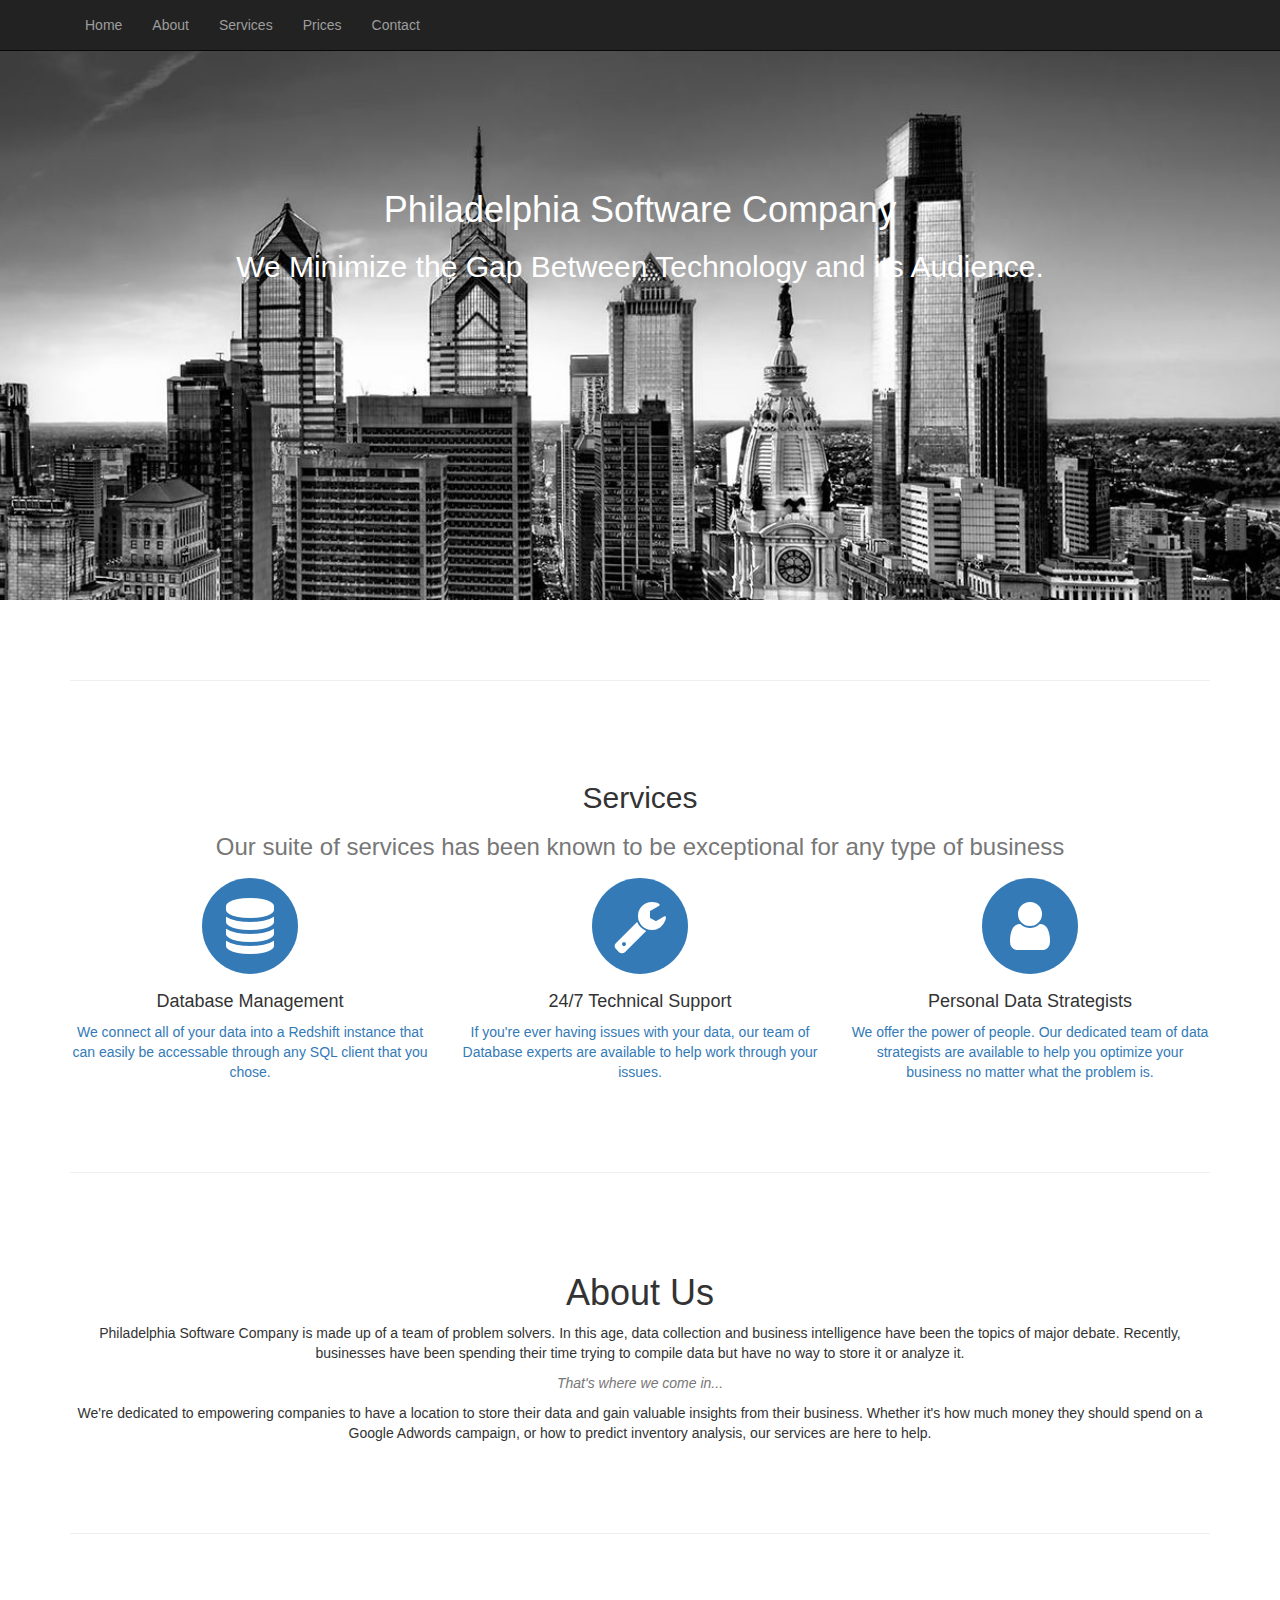
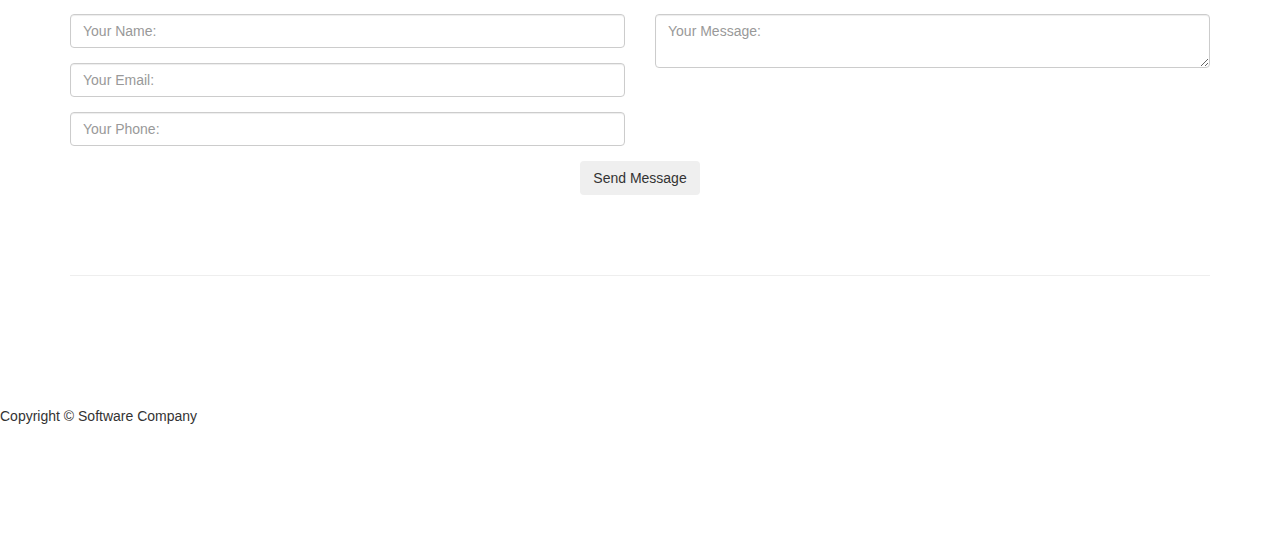
==== commit 26f8f68a: "fixing services structure" ====
--- a/index.html
+++ b/index.html
@@ -9,8 +9,8 @@
     <title>Philadelphia Software Company</title>
 
     <!-- Bootstrap Core CSS -->
-    <link href="css/bootstrap.min.css" rel="stylesheet">
-
+    <link href="https://maxcdn.bootstrapcdn.com/bootstrap/3.3.6/css/bootstrap.min.css" rel="stylesheet">
+    <link href="https://maxcdn.bootstrapcdn.com/font-awesome/4.5.0/css/font-awesome.min.css" rel="stylesheet">
     <!-- Custom CSS -->
     <link href="css/stylesheet.css" rel="stylesheet">
 
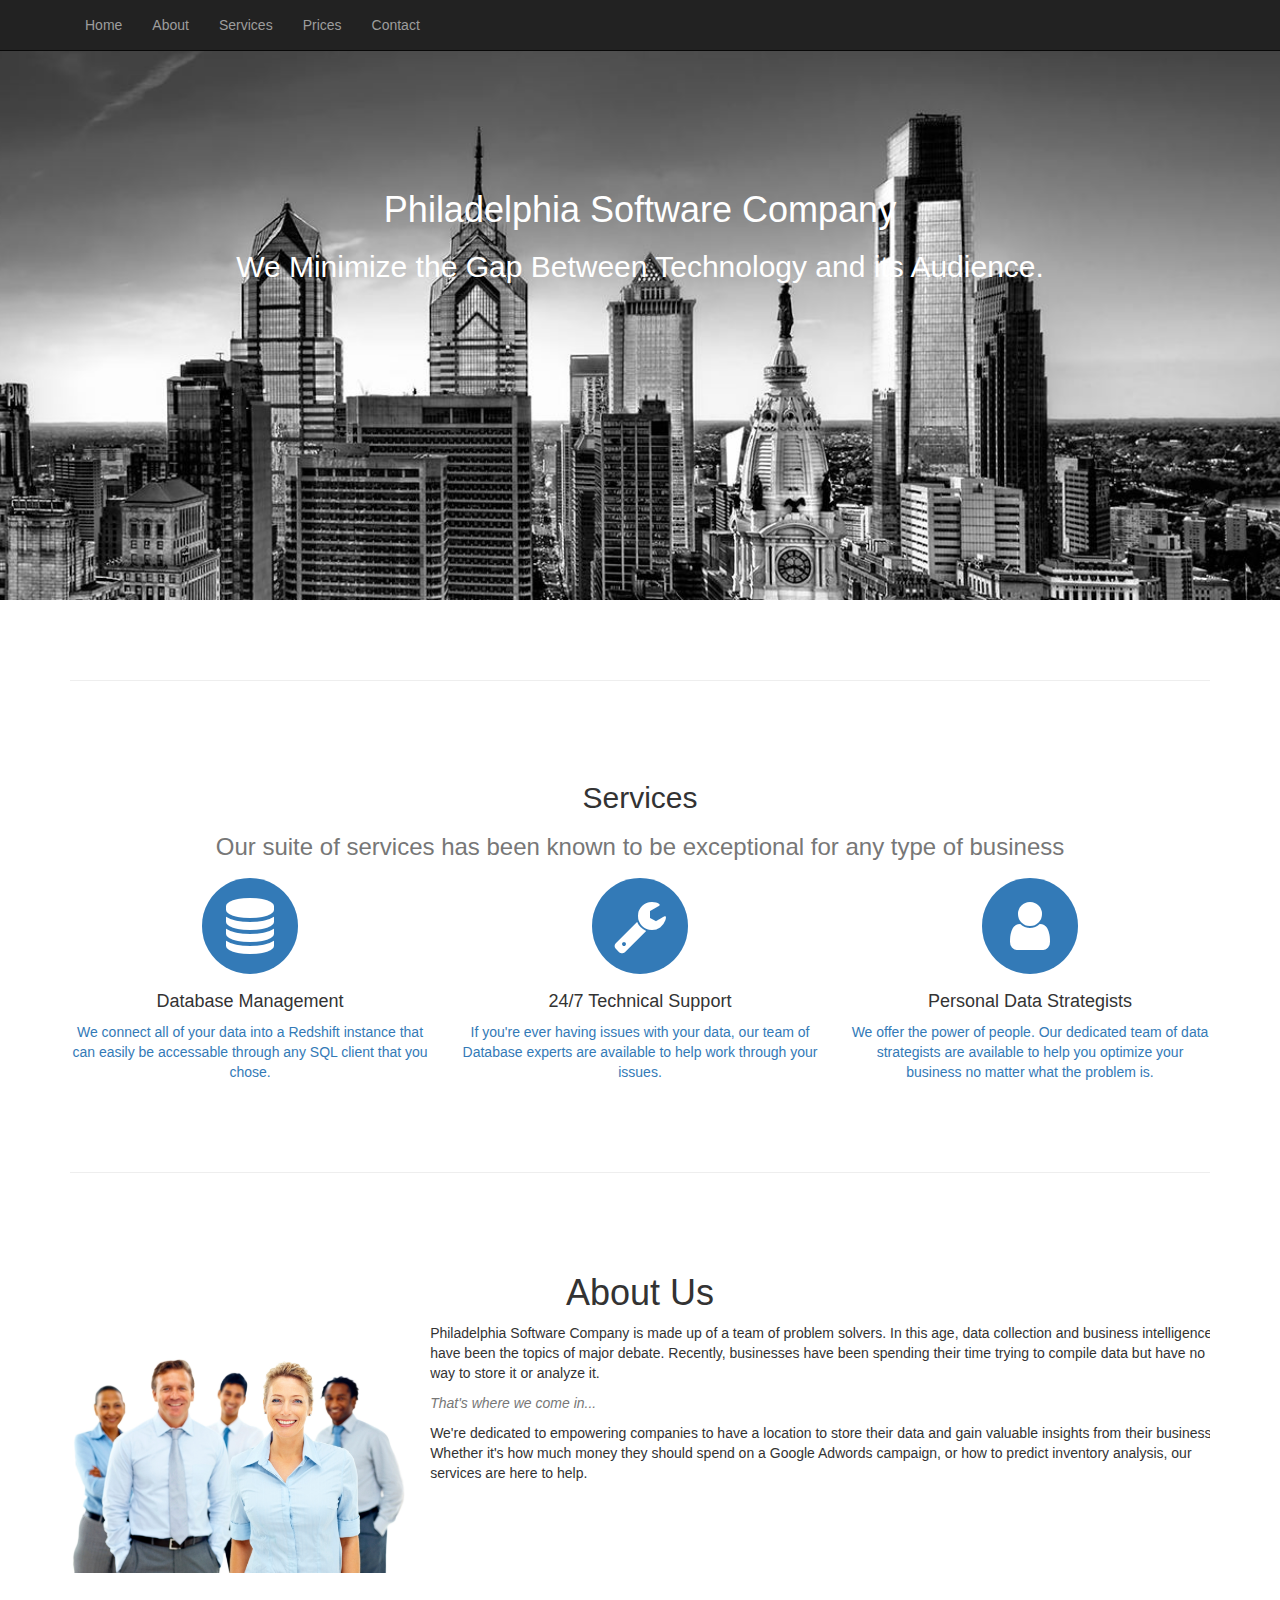
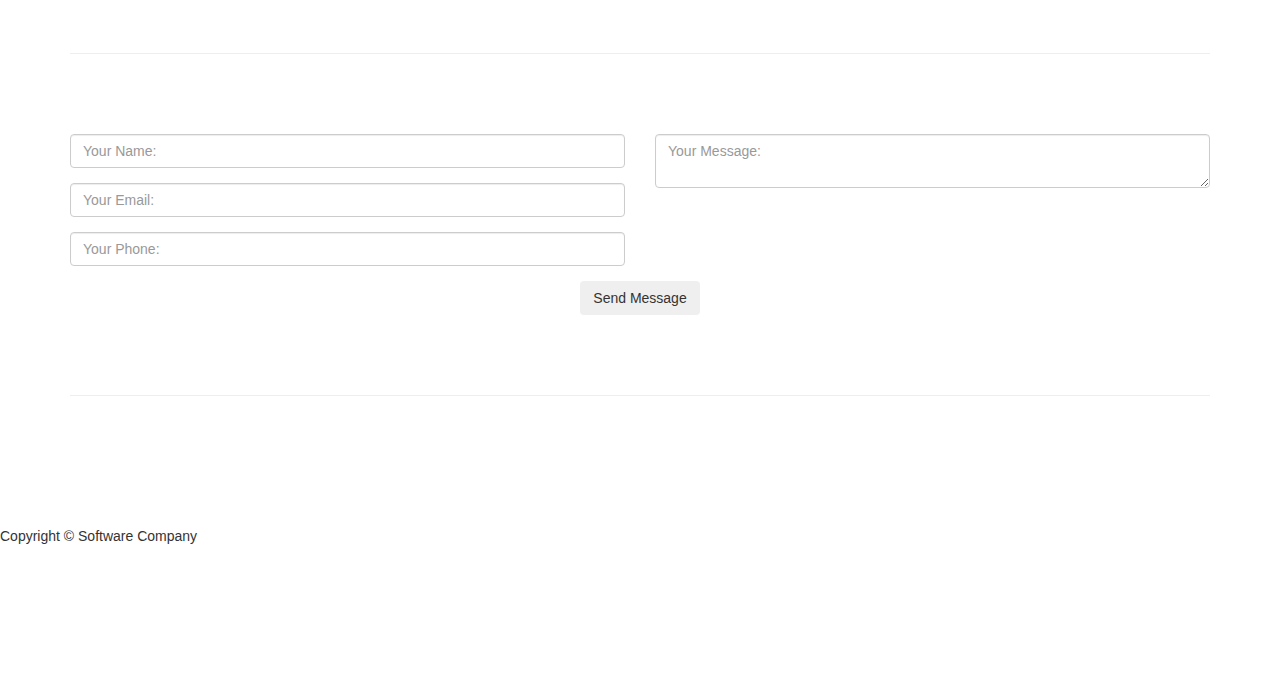
==== commit 572e1b5c: "fixed the about us section structure" ====
--- a/index.html
+++ b/index.html
@@ -118,10 +118,15 @@
         <div class="featurette" id="services">
             <div class="row">
                 <div class="col-lg-12 text-center">
-                    <h1>About Us</h1>
-                    <p>Philadelphia Software Company is made up of a team of problem solvers. In this age, data collection and business intelligence have been the topics of major debate. Recently, businesses have been spending their time trying to compile data but have no way to store it or analyze it.</p>
+                <h1>About Us</h1>
+                    </div>
+                <div class=".col-md-4">
+                    <img src="img/About.jpg" alt="About Us" id="about-img">
+                    </div>
+                    <div class=".col-md-8">
+                    <p class="second-p">Philadelphia Software Company is made up of a team of problem solvers. In this age, data collection and business intelligence have been the topics of major debate. Recently, businesses have been spending their time trying to compile data but have no way to store it or analyze it.</p>
                     <i class="text-muted"></p>That's where we come in...</p></i>
-                    <p>We're dedicated to empowering companies to have a location to store their data and gain valuable insights from their business. Whether it's how much money they should spend on a Google Adwords campaign, or how to predict inventory analysis, our services are here to help.</p>
+                    <p id="second-p">We're dedicated to empowering companies to have a location to store their data and gain valuable insights from their business. Whether it's how much money they should spend on a Google Adwords campaign, or how to predict inventory analysis, our services are here to help.</p>
                 </div>
             </div>
         </div>
--- a/css/stylesheet.css
+++ b/css/stylesheet.css
@@ -57,6 +57,19 @@
     margin: 50px 0;
     height: 100px !important;
 }
+
+#about-img {
+    height: 250px;
+    width 200px;
+    float: left;
+}
+
+.second-p{
+
+}
+
+
+/*---Media Queries ---*/
 
 @media(max-width:1200px) {
     .headline h1 {
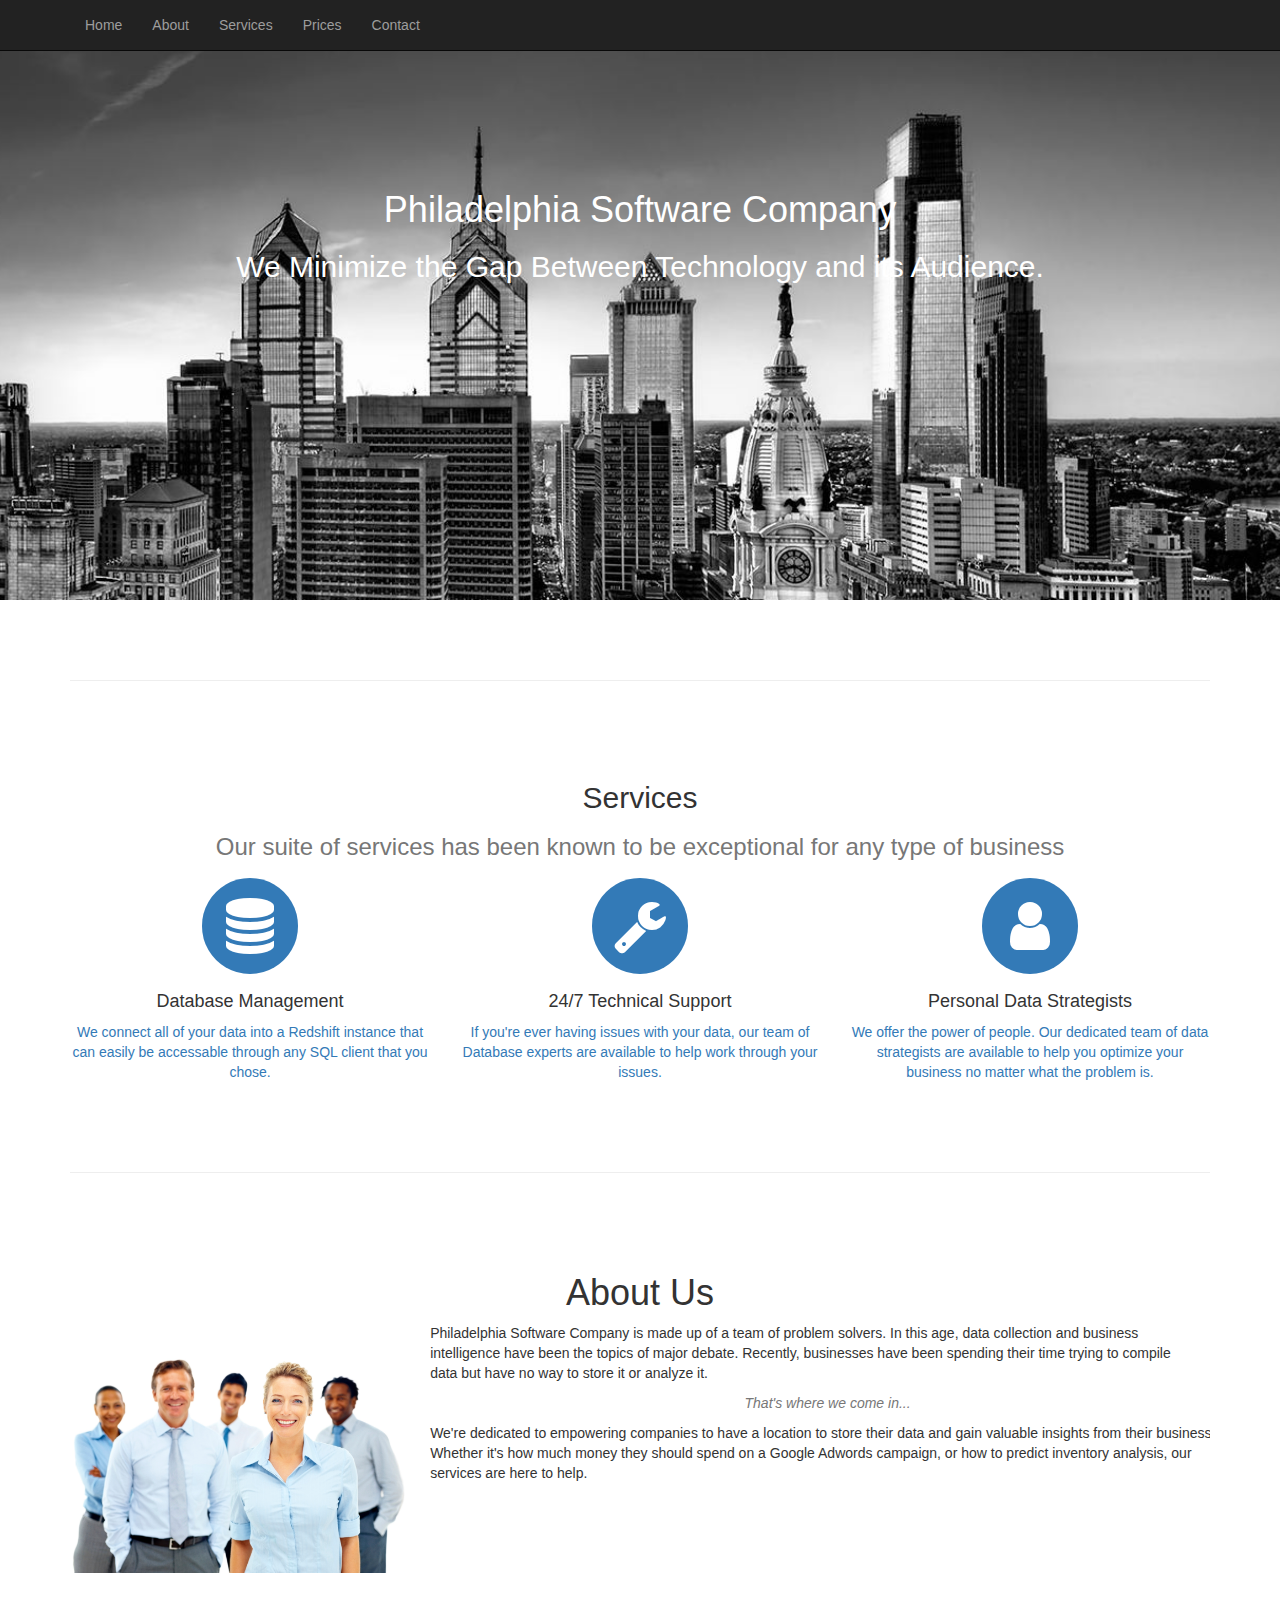
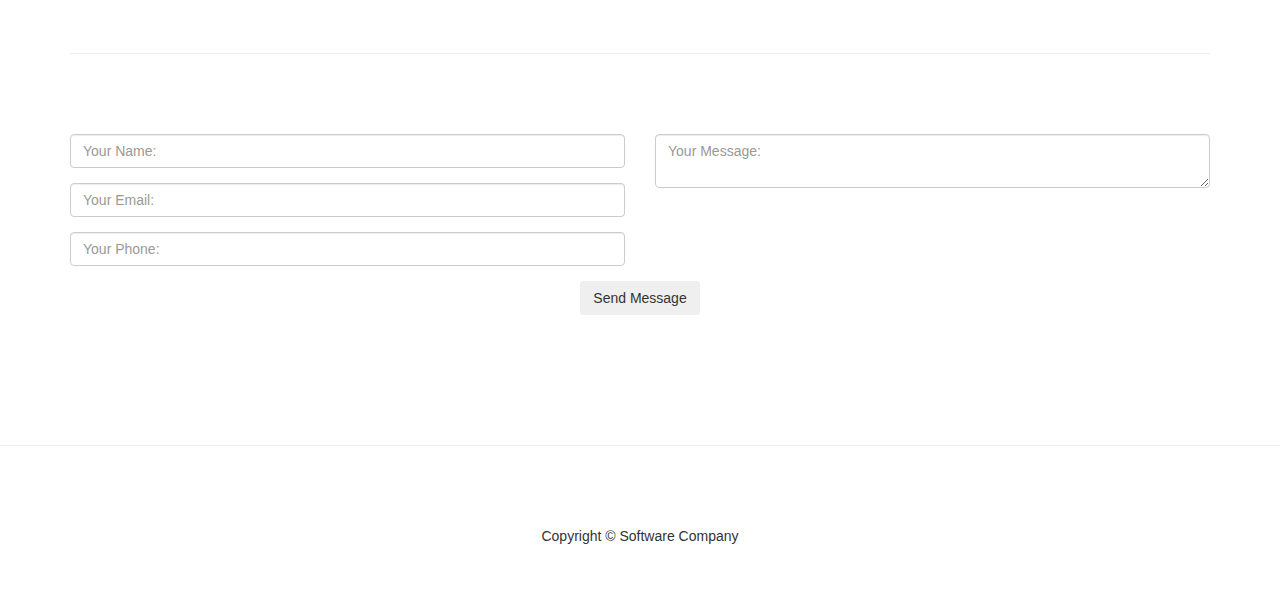
==== commit 99e816b7: "minor changes to about section" ====
--- a/index.html
+++ b/index.html
@@ -125,7 +125,7 @@
                     </div>
                     <div class=".col-md-8">
                     <p class="second-p">Philadelphia Software Company is made up of a team of problem solvers. In this age, data collection and business intelligence have been the topics of major debate. Recently, businesses have been spending their time trying to compile data but have no way to store it or analyze it.</p>
-                    <i class="text-muted"></p>That's where we come in...</p></i>
+                    <i class="text-muted" ><p id="i-text">That's where we come in...</p></i>
                     <p id="second-p">We're dedicated to empowering companies to have a location to store their data and gain valuable insights from their business. Whether it's how much money they should spend on a Google Adwords campaign, or how to predict inventory analysis, our services are here to help.</p>
                 </div>
             </div>
@@ -169,7 +169,6 @@
 
         </div>
 
-        <hr class="featurette-divider">
 </div>
             </div>
         </div>
@@ -177,11 +176,11 @@
         <footer ID="foot">
             <div class="row">
                 <div class="col-lg-12">
+                    <hr class="featurette-divider">
                     <p>Copyright &copy; Software Company</p>
                 </div>
             </div>
         </footer>
-        </div>
 
     <!-- /.container -->
 
--- a/css/stylesheet.css
+++ b/css/stylesheet.css
@@ -55,7 +55,7 @@
 
 footer {
     margin: 50px 0;
-    height: 100px !important;
+    text-align: center;
 }
 
 #about-img {
@@ -65,7 +65,11 @@
 }
 
 .second-p{
+    margin-right:25px;
+}
 
+#i-text{
+    text-align: center;
 }
 
 
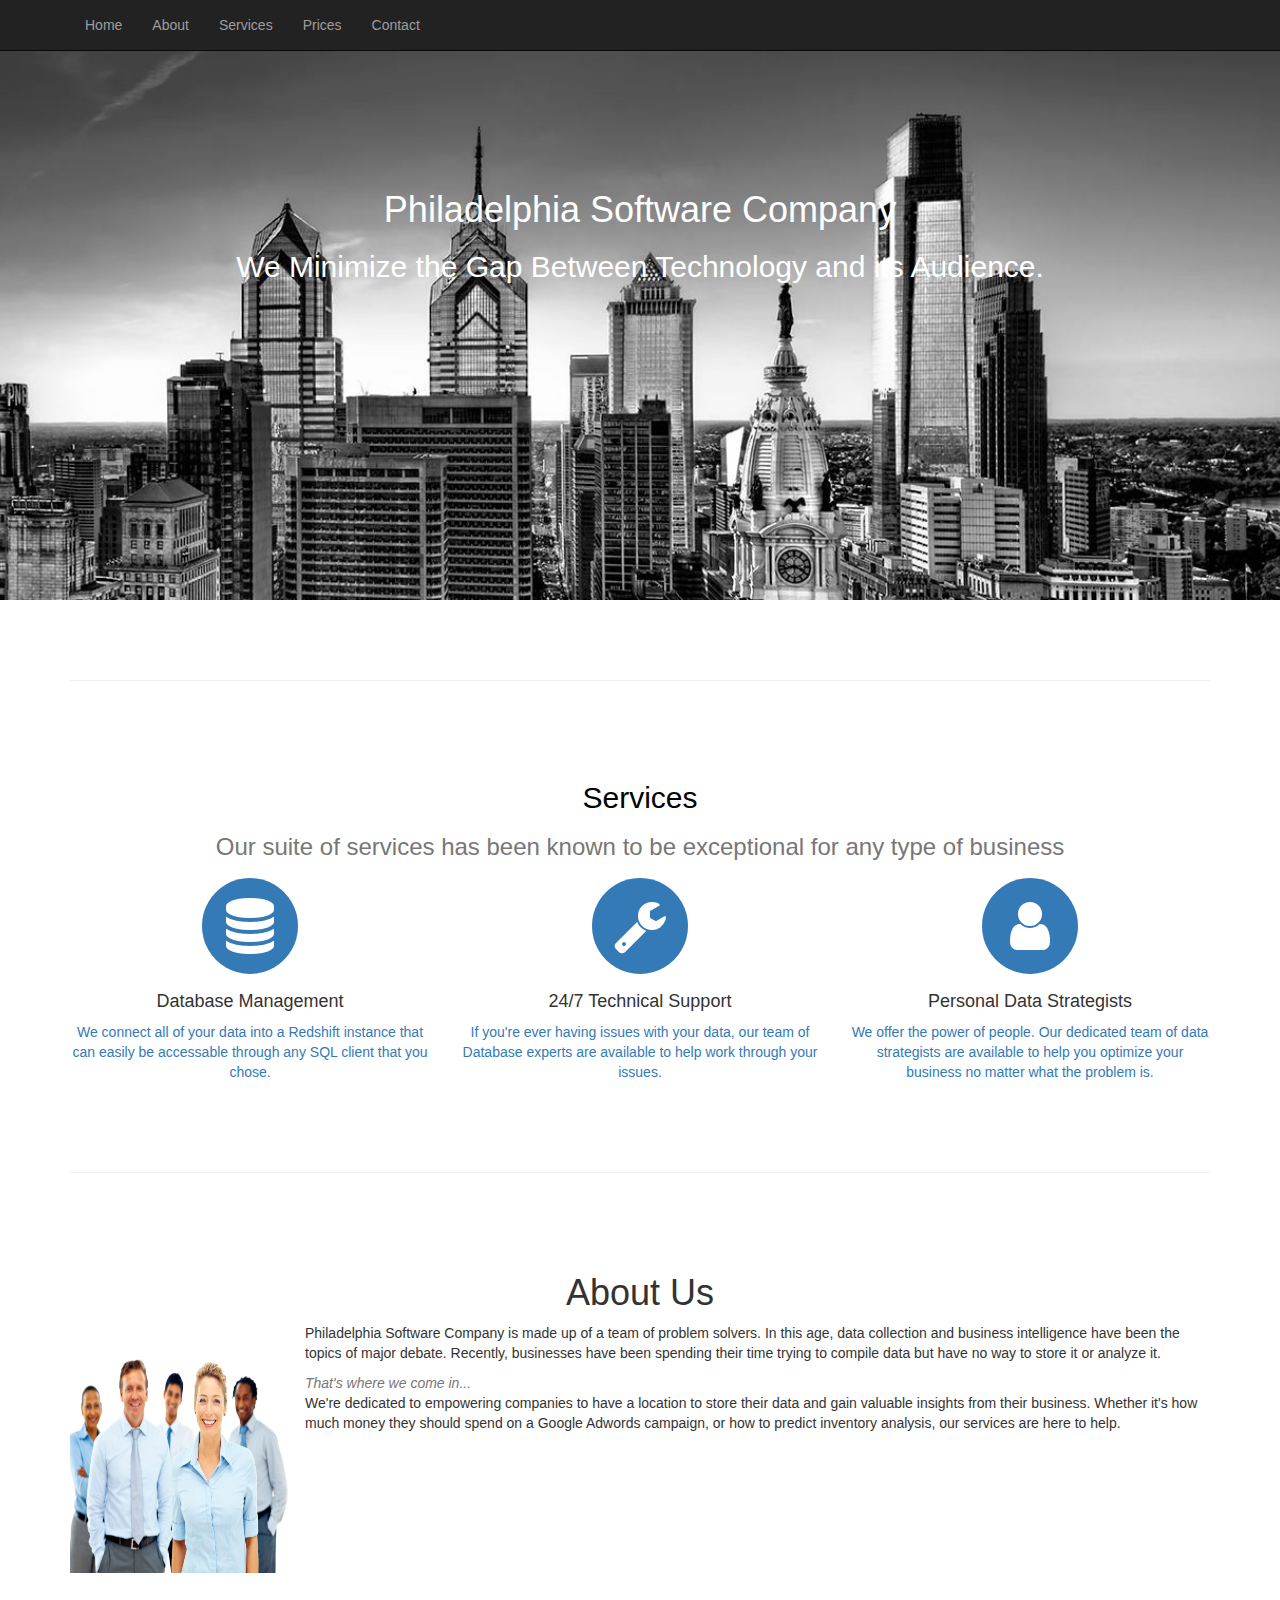
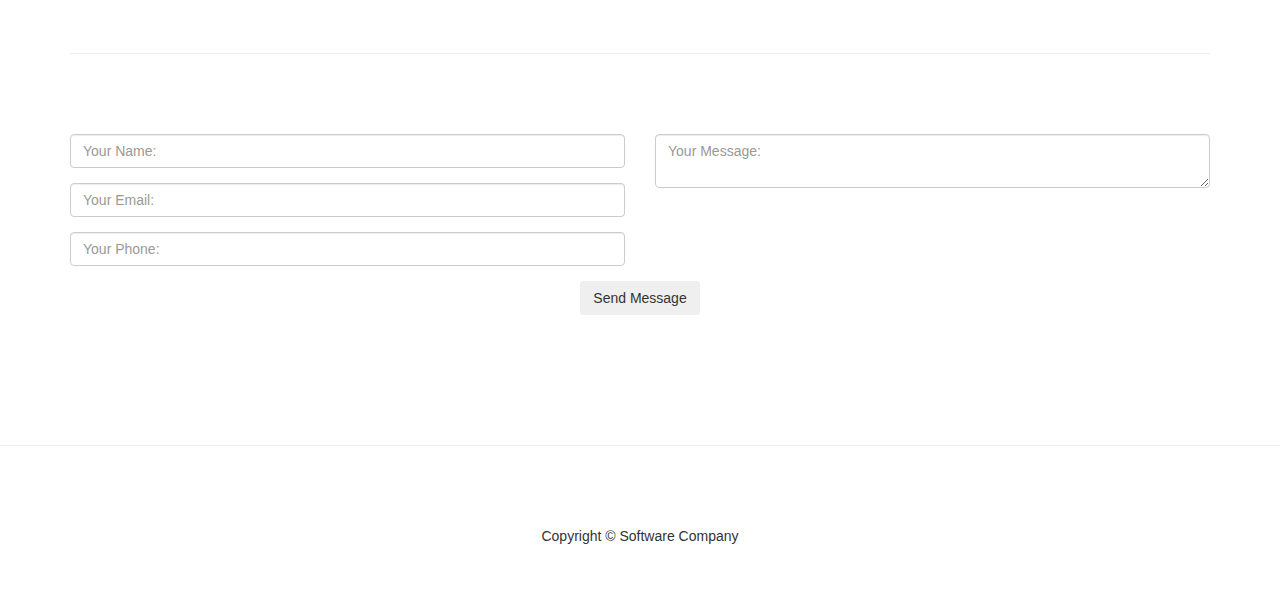
==== commit 4b507f2c: "validated html and css" ====
--- a/index.html
+++ b/index.html
@@ -20,7 +20,7 @@
 <body>
 
     <!-- Navigation -->
-    <nav class="navbar navbar-inverse navbar-fixed-top" role="navigation">
+    <nav class="navbar navbar-inverse navbar-fixed-top">
         <div class="container">
             <!-- Brand and toggle get grouped for better mobile display -->
             <div class="navbar-header">
@@ -125,7 +125,7 @@
                     </div>
                     <div class=".col-md-8">
                     <p class="second-p">Philadelphia Software Company is made up of a team of problem solvers. In this age, data collection and business intelligence have been the topics of major debate. Recently, businesses have been spending their time trying to compile data but have no way to store it or analyze it.</p>
-                    <i class="text-muted" ><p id="i-text">That's where we come in...</p></i>
+                    <i class="text-muted" ><span id="i-text">That's where we come in...</span></i>
                     <p id="second-p">We're dedicated to empowering companies to have a location to store their data and gain valuable insights from their business. Whether it's how much money they should spend on a Google Adwords campaign, or how to predict inventory analysis, our services are here to help.</p>
                 </div>
             </div>
@@ -165,6 +165,7 @@
                                 <button type="submit" class="btn btn-xl">Send Message</button>
                             </div>
                         </div>
+                        </form>
                 </div>
 
         </div>
--- a/css/stylesheet.css
+++ b/css/stylesheet.css
@@ -60,7 +60,7 @@
 
 #about-img {
     height: 250px;
-    width 200px;
+    width:250px;
     float: left;
 }
 
@@ -71,6 +71,127 @@
 #i-text{
     text-align: center;
 }
+
+
+
+/* Prices Table */
+
+
+
+.prices {
+    padding-bottom: 40px;
+    color: #fff;
+
+}
+
+.pricing-tables-jumbotron {
+    text-align: center;
+    background: none;
+}
+
+.big {
+    font-size: 37px;
+}
+
+.option {
+    background: #f9f9f9;
+    box-shadow: 0 0 1px rgba(0, 0, 0, .2);
+    border-radius: 4px 4px 0 0;
+    position: relative;
+    margin: 20px 0;
+    text-align: center;
+    color: #333;
+}
+
+.option:hover .hided-icon {
+    color: #fff;
+    padding: 0 10px;
+}
+
+.option > .option-title {
+    padding: 20px;
+}
+
+.option > .option-title > h3 {
+    font-weight: bold;
+    font-size: 32px;
+    text-transform: uppercase;
+    margin: 0;
+}
+
+.option > .option-title > span {
+    font-style: italic;
+    font-size: 16px;
+}
+
+.option > .option-price {
+    background: #fff;
+    padding: 0 0 10px;
+    color: #0FB112;
+}
+
+.option > .option-price > .price {
+    display: block;
+    font-size: 72px;
+    font-weight: bold;
+    font-style: italic;
+}
+
+.option > .option-price > .period {
+    font-size: 14px;
+}
+
+.option .option-list {
+    padding: 0;
+}
+
+.option .item-list {
+    list-style: none;
+    padding: 0;
+}
+
+.option .item-list li:nth-child(even) {
+    background: #fdfdfd;
+}
+
+.option .item-list > li {
+    padding: 10px 5px;
+    font-size: 16px;
+}
+
+.option .btn {
+    width: 100%;
+    padding: 18px 8px;
+    border-radius: 0;
+    border: none;
+    text-transform: uppercase;
+}
+
+.option .btn-success {
+    color: #fff;
+    background: #0FB112;
+}
+
+.option .btn-success:hover {
+    background: #1d7019;
+}
+
+.option .hided-icon {
+    color: #0FB112;
+    margin-left: -14px;
+    -webkit-transition: all 0.7s ease-in-out;
+    -moz-transition: all 0.7s ease-in-out;
+    -o-transition: all 0.7s ease-in-out;
+    transition: all 0.7s ease-in-out;
+}
+h2{
+    color:black;
+}
+
+
+
+
+
 
 
 /*---Media Queries ---*/
